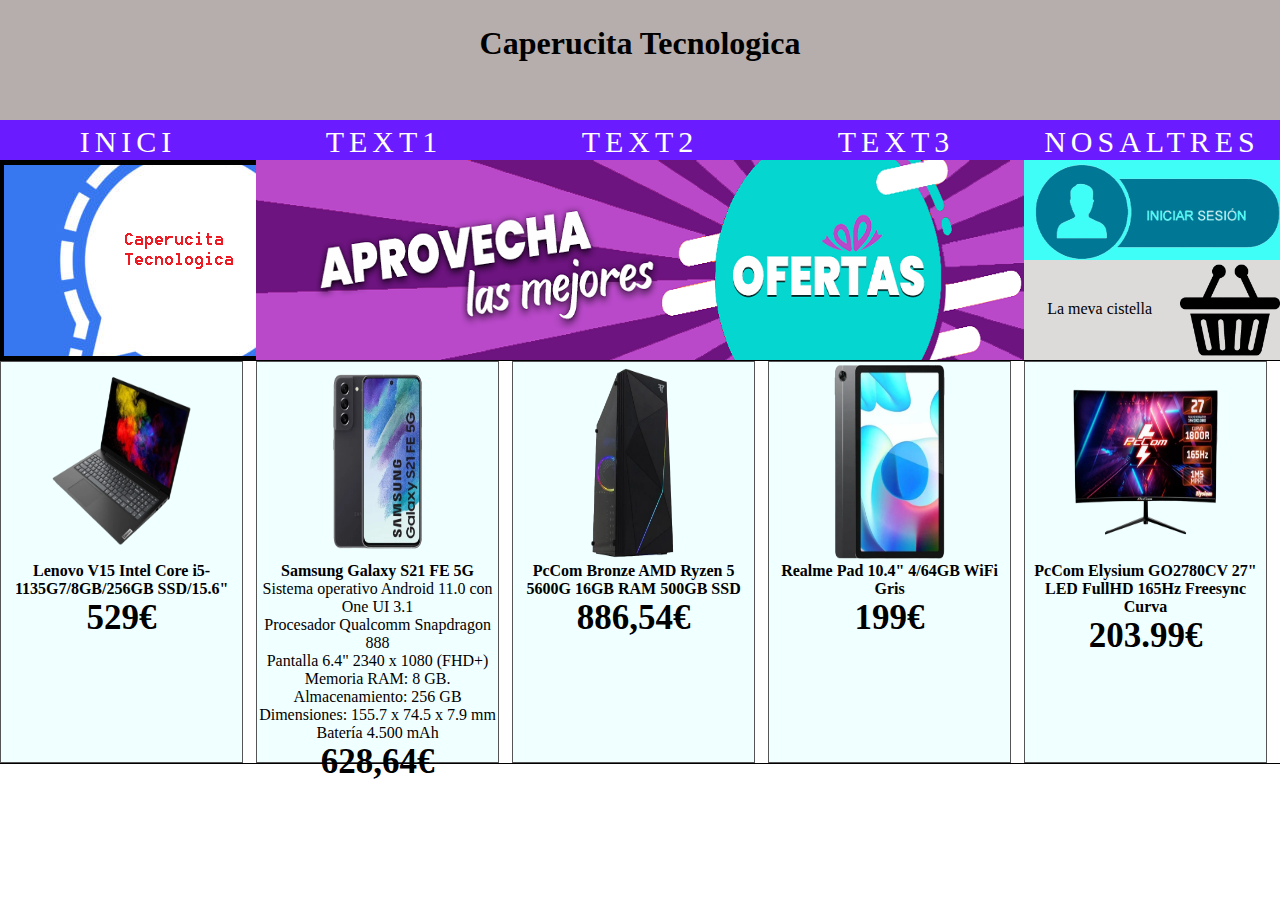
==== index.html @ b1fb59d9 "Productes ben fets i posicionats, falta escriure les descripcions dels productes" ====
<!DOCTYPE html>
<html>

<head>
    <meta charset="utf-8">
    <link rel="stylesheet" type="text/css" href="./css/estils.css">
    <link rel="stylesheet" type="text/css" href="./css/productes.css">
    <link rel="stylesheet" type="text/css" href="./css/capcelera.css">
    <title>Hola</title>
</head>

<body>
    <div class="capcelera">
        <h1>Caperucita Tecnologica</h1>
    </div>
    <div class="general">

        <div><a href="www.youtube.com" data-title="Inici">Inici</a></div>
        <div><a href="www.instagram.com" data-title="Text1">text1</a></div>
        <div><a href="www.facebook.com" data-title="Text2">text2</a></div>
        <div><a href="www.google.com" data-title="Text3">Text3</a></div>
        <div><a href="www.google.com" data-title="Nosaltres">Nosaltres</a></div>

    </div>
    <div class="menu">
        <div class="divLogo">
            <img src="./Images/logogogogo.png">
        </div>
        <div class="ofertesformat">
            <img src="./Images/banner.png" class="banner">
        </div>
        <div class="conjunt">
            <div class="iniciarSessioformat">
                <img src="./Images/iniciarsesion.png" class="imatgeIniciarSessio">
            </div>
            <div class="mevaCistellaFormat">
                <p class="MevaCistellaText">La meva cistella</p>
                <img src="./Images/cistella.png" class="cistellatamany">
            </div>
        </div>
    </div>
    <!-- Aquí Acaba la Capcelera -->
    <div class="Productes">
        <div class="producte">
            <div class="topdiv">
                <img src="./Images/primerProducte.png" class="imatgeDestacada">
            </div>
            <div class="Descripcio">
                <h4>Lenovo V15 Intel Core i5-1135G7/8GB/256GB SSD/15.6"</h4>
                <h2 class="Preu">529€</h2>
            </div>
            
        </div>
        <div class="producte">
            <div class="topdiv">
                <img src="./Images/segonProducte.png" class="imatgeDestacada">
            </div>
            <div class="Descripcio">
                <h4>Samsung Galaxy S21 FE 5G</h4>
                <p>Sistema operativo Android 11.0 con One UI 3.1</p>
                <p>Procesador Qualcomm Snapdragon 888</p> 
                <p>Pantalla 6.4" 2340 x 1080 (FHD+)</p>
                <p>Memoria RAM: 8 GB. Almacenamiento: 256 GB</p>
                <p>Dimensiones: 155.7 x 74.5 x 7.9 mm</p> 
                <p>Batería 4.500 mAh </p>
                <h2 class="Preu">628,64€</h2>
            </div>
        </div>
        <div class="producte">
            <div class="topdiv">
                <img src="./Images/tercerPrroducte.png" class="imatgeDestacada">
            </div>
            <div class="Descripcio">
                <h4>PcCom Bronze AMD Ryzen 5 5600G 16GB RAM 500GB SSD</h4>
                <h2 class="Preu">886,54€</h2>
            </div>
        </div>
        <div class="producte">
            <div class="topdiv">
                <img src="./Images/quartProducte.png" class="imatgeDestacada"> 
            </div>
            <div class="Descripcio">
                <h4>Realme Pad 10.4" 4/64GB WiFi Gris</h4>
                <h2 class="Preu">199€</h2>
            </div>
        </div>
        <div class="producte">
            <div class="topdiv">
                <img src="./Images/quinteProducte.png" class="imatgeDestacada"> 
            </div>
            <div class="Descripcio">
                <h4>PcCom Elysium GO2780CV 27" LED FullHD 165Hz Freesync Curva</h4>
                <h2 class="Preu">203.99€</h2>
            </div>
        </div>
    </div>
</body>

</html>
---- css/estils.css ----
/* Ordenat de forma Alfabetica */
*{
    padding: 0px;
    margin: 0px;
}

a {
    font-size: 30px;
    text-transform: uppercase;
    color: rgb(255, 255, 255);
    letter-spacing:5px;
    text-decoration: none;
}

h3 {
    text-align: center;
}
---- css/productes.css ----
.producte{
    height: 400px;
    background-color: azure;
    display: flex;
    align-items: center;
    flex-direction: column;
    border: 1px solid #555;
}

/* Div General de tots els productes */
.Productes{
    position: absolute;
    top: 360px;
    display: grid;
    grid-template-columns: 19% 19% 19% 19% 19%;
    width: 100%;
    align-items: center;
    gap: 1%;
    border-style: solid;
    border-left: none;
    border-right: none;
    border-width: 1px;
}
/* Posar la imatge del producte dalt del div */
.topdiv{
    height: 50%;
    width: 60%;
}
/* Tamany imatge producte */
.imatgeDestacada{
    height: 100%;
    width: 100%;
}

.Descripcio{
    height: 40%;
    width: 100%;
    text-align: center;
}

.Preu{
    color: rgb(0, 0, 0);
    font-size: 35px;
    text-align: center;
}
---- css/capcelera.css ----
/*Menu amb el nom de la pagina*/
.capcelera{
    background-color: #B6AEAC;
    text-align: center;
    width: 100%;
    height: 120px;
    position: absolute;
    top:0%;
    left:0%;
    padding-top: 25px;
}
/*Menu amb Les opcions principals de la pagina*/
.general{
    display: grid;
    grid-template-columns: 1fr 1fr 1fr 1fr 1fr;
    width: 100%;
    position: absolute;
    top: 120px;
    background-color: rgb(107, 27, 255);
    height: 30px;
    text-align: center;
    padding-top: 5px;
    padding-bottom: 5px;
}
/* menu per Logo, Banner i Iniciar sessió | Meva cistella */
.menu{
    width: 100%;
    position: absolute;
    top: 160px;
    display: grid;
    grid-template-columns: 20% 60% 20%;
}
/* logo de la empresa */
.divLogo{
    background-color: rgb(236, 82, 82);
    left: 0%;
    height: 200px;
    display: block;
}

/* Banner amb una foto de ofertes especials */
.ofertesformat{
    height: 200px;
    background-color: chartreuse;
    cursor: pointer;
    left: 0px;
    position:relative;
    height: 200px;
    display: block;
}
/* Imatge del banner */
.banner{
    width: 100%;
    height: 200px;
    left: 0px;
}
/* Iniciar sessio | Meva cistella */
.conjunt{
    display: flex;
    flex-direction: column;
    width: 100%;
    height: 100%;
}
/* Opció per enllaçar a la pagina web de iniciar sessió */
.iniciarSessioformat{
    background-color: rgb(63, 253, 247);
    cursor: pointer;
    width: 100%;
    height: 100%;
}
/* Imatge de iniciar sessió */
.imatgeIniciarSessio{
    width: 100%;
    height: 100%;
}
/* opció per enllaçar a la pagina web de la meva cistella */
.mevaCistellaFormat{
    background-color: rgb(221, 218, 218);
    cursor: pointer;
    width: 100%;
    height: 100%;
}
/* Foto de la meva cistella */
.cistellatamany{
    width: 100px;
    height: 100px;
    position: absolute;
    right: 0px;
    top: 100px;
}

.MevaCistellaText{
    position: absolute;
    top: 70%;
    right: 10%;
}
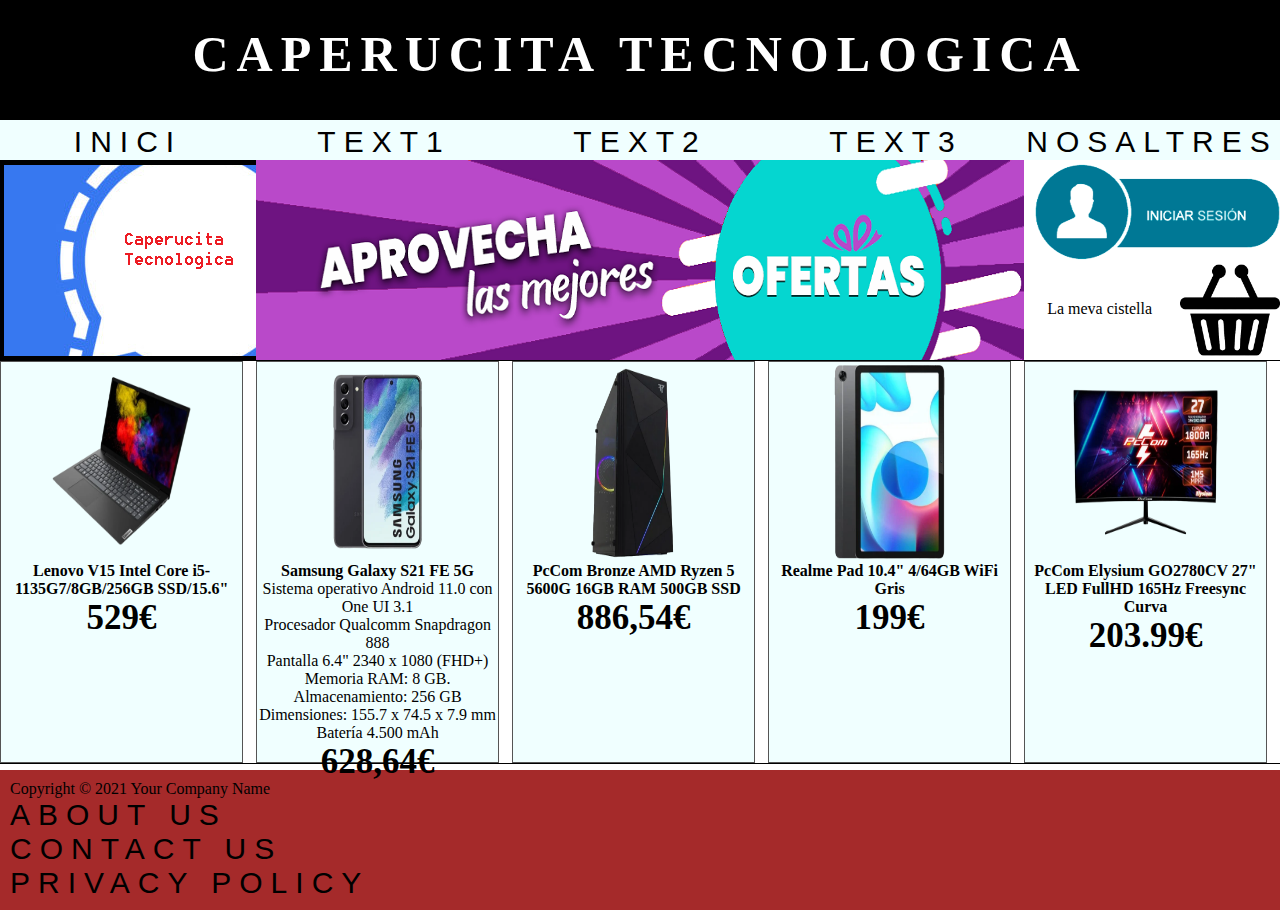
==== commit 07952214: "Creacio pagina iniciar sessio" ====
--- a/index.html
+++ b/index.html
@@ -1,5 +1,5 @@
 <!DOCTYPE html>
-<html>
+<html lang="es">
 
 <head>
     <meta charset="utf-8">
@@ -24,18 +24,20 @@
     </div>
     <div class="menu">
         <div class="divLogo">
-            <img src="./Images/logogogogo.png">
+            <img src="./Images/logogogogo.png" alt="">
         </div>
         <div class="ofertesformat">
-            <img src="./Images/banner.png" class="banner">
+            <img src="./Images/banner.png" alt="" class="banner">
         </div>
         <div class="conjunt">
             <div class="iniciarSessioformat">
-                <img src="./Images/iniciarsesion.png" class="imatgeIniciarSessio">
+                <a title="Hola" href="./iniciarSessio.html"> 
+                    <img src="./Images/iniciarsesion.png" alt="" class="imatgeIniciarSessio">
+                </a>
             </div>
             <div class="mevaCistellaFormat">
                 <p class="MevaCistellaText">La meva cistella</p>
-                <img src="./Images/cistella.png" class="cistellatamany">
+                <img src="./Images/cistella.png" alt="" class="cistellatamany">
             </div>
         </div>
     </div>
@@ -43,7 +45,7 @@
     <div class="Productes">
         <div class="producte">
             <div class="topdiv">
-                <img src="./Images/primerProducte.png" class="imatgeDestacada">
+                <img src="./Images/primerProducte.png" alt="" class="imatgeDestacada">
             </div>
             <div class="Descripcio">
                 <h4>Lenovo V15 Intel Core i5-1135G7/8GB/256GB SSD/15.6"</h4>
@@ -53,7 +55,7 @@
         </div>
         <div class="producte">
             <div class="topdiv">
-                <img src="./Images/segonProducte.png" class="imatgeDestacada">
+                <img src="./Images/segonProducte.png" alt="" class="imatgeDestacada">
             </div>
             <div class="Descripcio">
                 <h4>Samsung Galaxy S21 FE 5G</h4>
@@ -68,7 +70,7 @@
         </div>
         <div class="producte">
             <div class="topdiv">
-                <img src="./Images/tercerPrroducte.png" class="imatgeDestacada">
+                <img src="./Images/tercerPrroducte.png" alt="" class="imatgeDestacada">
             </div>
             <div class="Descripcio">
                 <h4>PcCom Bronze AMD Ryzen 5 5600G 16GB RAM 500GB SSD</h4>
@@ -77,7 +79,7 @@
         </div>
         <div class="producte">
             <div class="topdiv">
-                <img src="./Images/quartProducte.png" class="imatgeDestacada"> 
+                <img src="./Images/quartProducte.png" alt="" class="imatgeDestacada"> 
             </div>
             <div class="Descripcio">
                 <h4>Realme Pad 10.4" 4/64GB WiFi Gris</h4>
@@ -86,7 +88,7 @@
         </div>
         <div class="producte">
             <div class="topdiv">
-                <img src="./Images/quinteProducte.png" class="imatgeDestacada"> 
+                <img src="./Images/quinteProducte.png" alt="" class="imatgeDestacada"> 
             </div>
             <div class="Descripcio">
                 <h4>PcCom Elysium GO2780CV 27" LED FullHD 165Hz Freesync Curva</h4>
@@ -94,6 +96,21 @@
             </div>
         </div>
     </div>
+
+
+
+    <footer>
+       
+            <p>Copyright &copy; 2021 Your Company Name</p>
+            <nav>
+                <ul>
+                    <li><a href="#">About Us</a></li>
+                    <li><a href="#">Contact Us</a></li>
+                    <li><a href="#">Privacy Policy</a></li>
+                </ul>
+            </nav>
+        
+    </footer>
 </body>
 
 </html>--- a/css/estils.css
+++ b/css/estils.css
@@ -4,14 +4,51 @@
     margin: 0px;
 }
 
+
 a {
     font-size: 30px;
     text-transform: uppercase;
-    color: rgb(255, 255, 255);
-    letter-spacing:5px;
+    color: rgb(0, 0, 0);
+    letter-spacing:8px;
     text-decoration: none;
+    font-family: 'Roboto', sans-serif;
 }
 
 h3 {
     text-align: center;
-}+}
+h1 {
+    text-align: center;
+    font-size: 50px;
+    font-family: Cambria, Cochin, Georgia, Times, 'Times New Roman', serif;
+    color: white;
+    letter-spacing: 8px;
+    text-transform: uppercase;
+}
+label{
+    font-size: 20px;
+    font-family: Cambria, Cochin, Georgia, Times, 'Times New Roman', serif;
+    color: rgb(0, 0, 0);
+    text-transform: uppercase;;
+    margin-bottom: 10px;
+}
+
+input {
+    margin-bottom: 20px;
+}
+
+.footerPagina{
+    padding: 100px;
+    width: 100%;
+    margin-top: 250px;
+    background-color: rgb(255, 10, 10);
+
+}
+
+  footer {
+    margin-top: 770px;
+    background-color: brown;
+    padding : 10px;
+
+  }
+  --- a/css/capcelera.css
+++ b/css/capcelera.css
@@ -1,6 +1,6 @@
 /*Menu amb el nom de la pagina*/
 .capcelera{
-    background-color: #B6AEAC;
+    background-color: #000000;
     text-align: center;
     width: 100%;
     height: 120px;
@@ -8,6 +8,8 @@
     top:0%;
     left:0%;
     padding-top: 25px;
+    font-size: 30px;
+    letter-spacing: 8px;
 }
 /*Menu amb Les opcions principals de la pagina*/
 .general{
@@ -16,7 +18,7 @@
     width: 100%;
     position: absolute;
     top: 120px;
-    background-color: rgb(107, 27, 255);
+    background-color: azure;
     height: 30px;
     text-align: center;
     padding-top: 5px;
@@ -63,7 +65,7 @@
 }
 /* Opció per enllaçar a la pagina web de iniciar sessió */
 .iniciarSessioformat{
-    background-color: rgb(63, 253, 247);
+    background-color: rgb(255, 255, 255);
     cursor: pointer;
     width: 100%;
     height: 100%;
@@ -75,7 +77,7 @@
 }
 /* opció per enllaçar a la pagina web de la meva cistella */
 .mevaCistellaFormat{
-    background-color: rgb(221, 218, 218);
+    background-color: rgb(255, 255, 255);
     cursor: pointer;
     width: 100%;
     height: 100%;
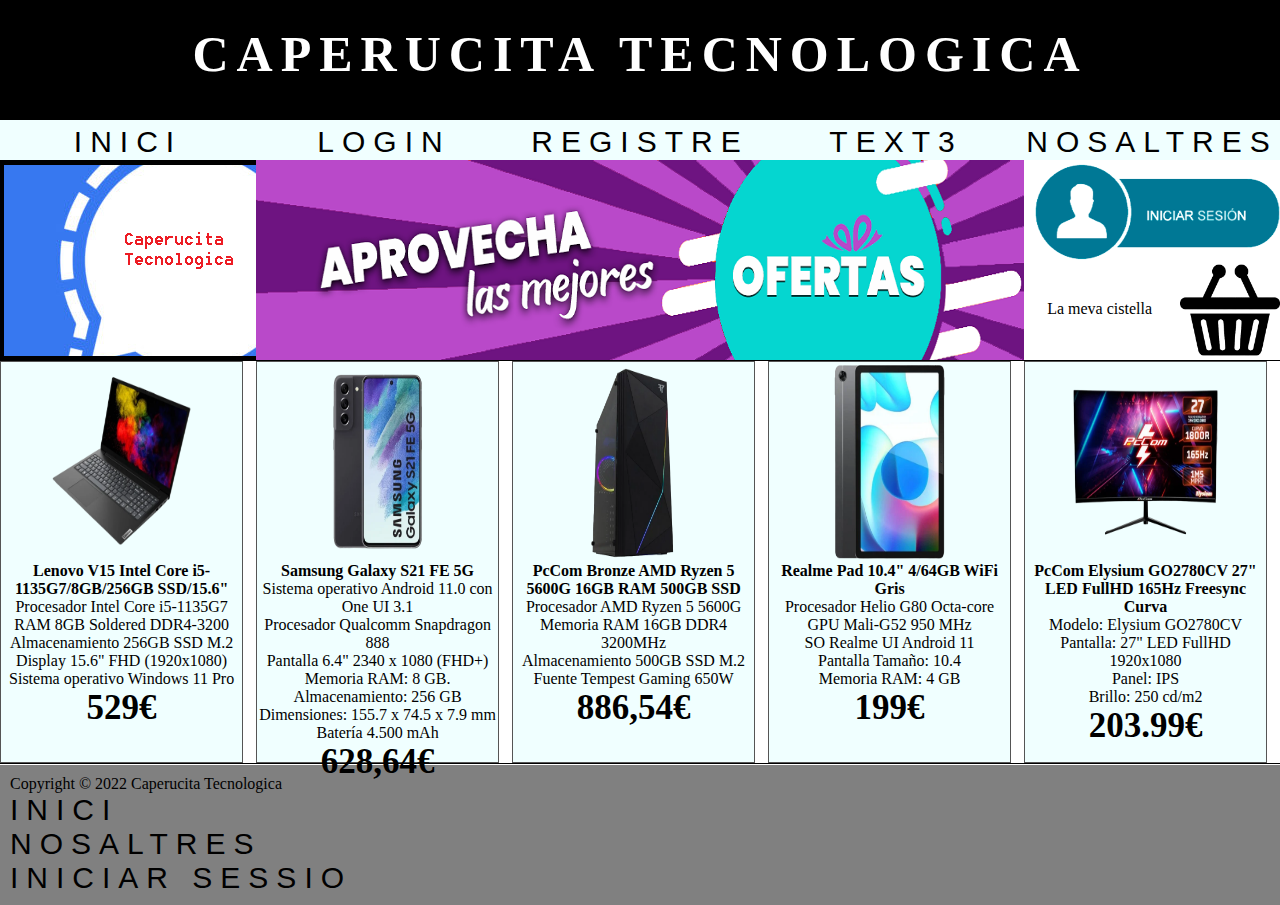
==== commit 6a8872ba: "Avanzamiento del codigo" ====
--- a/index.html
+++ b/index.html
@@ -15,9 +15,9 @@
     </div>
     <div class="general">
 
-        <div><a href="www.youtube.com" data-title="Inici">Inici</a></div>
-        <div><a href="www.instagram.com" data-title="Text1">text1</a></div>
-        <div><a href="www.facebook.com" data-title="Text2">text2</a></div>
+        <div><a href="index.html" data-title="Inici">Inici</a></div>
+        <div><a href="iniciarSessio.html" data-title="Login">Login</a></div>
+        <div><a href="iniciarSessio.html" data-title="Registre">Registre</a></div>
         <div><a href="www.google.com" data-title="Text3">Text3</a></div>
         <div><a href="www.google.com" data-title="Nosaltres">Nosaltres</a></div>
 
@@ -49,6 +49,11 @@
             </div>
             <div class="Descripcio">
                 <h4>Lenovo V15 Intel Core i5-1135G7/8GB/256GB SSD/15.6"</h4>
+                <p>Procesador Intel Core i5-1135G7</p>
+                <p> RAM 8GB Soldered DDR4-3200</p>
+                <p>Almacenamiento 256GB SSD M.2</p>
+                <p>Display 15.6" FHD (1920x1080)</p>
+                <p>Sistema operativo Windows 11 Pro</p>
                 <h2 class="Preu">529€</h2>
             </div>
             
@@ -74,6 +79,10 @@
             </div>
             <div class="Descripcio">
                 <h4>PcCom Bronze AMD Ryzen 5 5600G 16GB RAM 500GB SSD</h4>
+                <p>Procesador AMD Ryzen 5 5600G</p>
+                <p>Memoria RAM 16GB DDR4 3200MHz</p>
+                <p>Almacenamiento 500GB SSD M.2</p>
+                <p>Fuente Tempest Gaming 650W</p>
                 <h2 class="Preu">886,54€</h2>
             </div>
         </div>
@@ -83,6 +92,11 @@
             </div>
             <div class="Descripcio">
                 <h4>Realme Pad 10.4" 4/64GB WiFi Gris</h4>
+                <p>Procesador Helio G80 Octa-core</p>
+                <p>GPU Mali-G52 950 MHz</p>
+                <p>SO Realme UI Android 11</p>
+                <p>Pantalla Tamaño: 10.4</p>
+                <p>Memoria RAM: 4 GB</p>
                 <h2 class="Preu">199€</h2>
             </div>
         </div>
@@ -92,6 +106,10 @@
             </div>
             <div class="Descripcio">
                 <h4>PcCom Elysium GO2780CV 27" LED FullHD 165Hz Freesync Curva</h4>
+                <p>Modelo: Elysium GO2780CV</p>
+                <p>Pantalla: 27" LED FullHD 1920x1080</p>
+                <p>Panel: IPS</p>
+                <p>Brillo: 250 cd/m2</p>
                 <h2 class="Preu">203.99€</h2>
             </div>
         </div>
@@ -101,12 +119,12 @@
 
     <footer>
        
-            <p>Copyright &copy; 2021 Your Company Name</p>
+            <p>Copyright &copy; 2022 Caperucita Tecnologica</p>
             <nav>
                 <ul>
-                    <li><a href="#">About Us</a></li>
-                    <li><a href="#">Contact Us</a></li>
-                    <li><a href="#">Privacy Policy</a></li>
+                    <li><a href="index.html">Inici</a></li>
+                    <li><a href="#">Nosaltres</a></li>
+                    <li><a href="iniciarSessio.html">Iniciar Sessio</a></li>
                 </ul>
             </nav>
         
--- a/css/estils.css
+++ b/css/estils.css
@@ -46,8 +46,14 @@
 }
 
   footer {
-    margin-top: 770px;
-    background-color: brown;
+    margin-top: 765px;
+    background-color:gray;
+    padding : 10px;
+
+  }
+.especial {
+    margin-top: 580px;
+    background-color:gray;
     padding : 10px;
 
   }
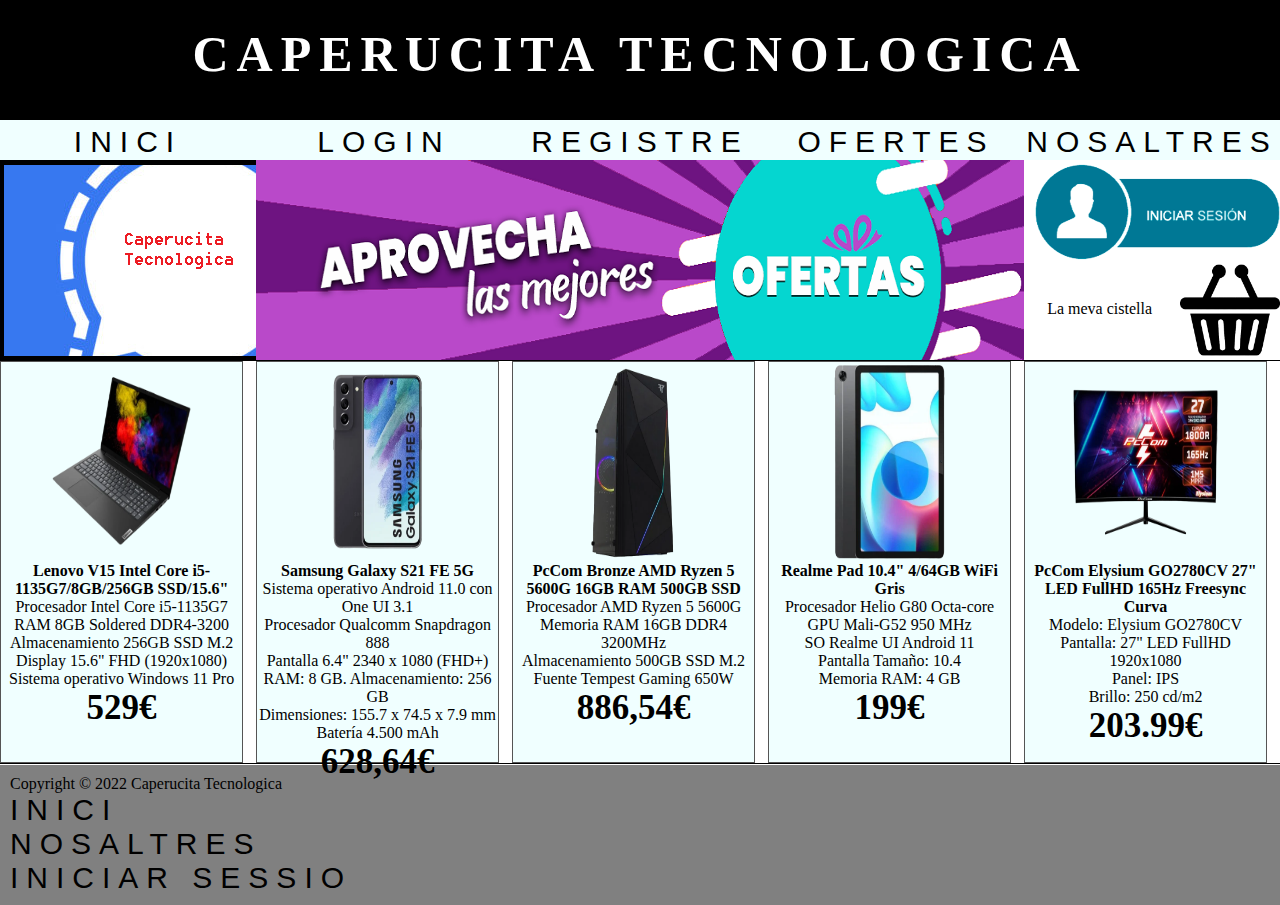
==== commit 7940a523: "Codi Acabat" ====
--- a/index.html
+++ b/index.html
@@ -1,5 +1,5 @@
 <!DOCTYPE html>
-<html lang="es">
+<html lang="ca">
 
 <head>
     <meta charset="utf-8">
@@ -18,26 +18,26 @@
         <div><a href="index.html" data-title="Inici">Inici</a></div>
         <div><a href="iniciarSessio.html" data-title="Login">Login</a></div>
         <div><a href="iniciarSessio.html" data-title="Registre">Registre</a></div>
-        <div><a href="www.google.com" data-title="Text3">Text3</a></div>
-        <div><a href="www.google.com" data-title="Nosaltres">Nosaltres</a></div>
+        <div><a href="index.html" data-title="Text3">Ofertes</a></div>
+        <div><a href="nosaltres.html" data-title="Nosaltres">Nosaltres</a></div>
 
     </div>
     <div class="menu">
         <div class="divLogo">
-            <img src="./Images/logogogogo.png" alt="">
+            <img src="./Images/logogogogo.png" alt="Imatge Logotip">
         </div>
         <div class="ofertesformat">
-            <img src="./Images/banner.png" alt="" class="banner">
+            <img src="./Images/banner.png" alt="Imatge Banner Ofertes" class="banner">
         </div>
         <div class="conjunt">
             <div class="iniciarSessioformat">
                 <a title="Hola" href="./iniciarSessio.html"> 
-                    <img src="./Images/iniciarsesion.png" alt="" class="imatgeIniciarSessio">
+                    <img src="./Images/iniciarsesion.png" alt="Imatge Iniciar sessio" class="imatgeIniciarSessio">
                 </a>
             </div>
             <div class="mevaCistellaFormat">
                 <p class="MevaCistellaText">La meva cistella</p>
-                <img src="./Images/cistella.png" alt="" class="cistellatamany">
+                <img src="./Images/cistella.png" alt="Imatge Meva cistella" class="cistellatamany">
             </div>
         </div>
     </div>
@@ -45,7 +45,7 @@
     <div class="Productes">
         <div class="producte">
             <div class="topdiv">
-                <img src="./Images/primerProducte.png" alt="" class="imatgeDestacada">
+                <img src="./Images/primerProducte.png" alt="Imatge Lenovo V15" class="imatgeDestacada">
             </div>
             <div class="Descripcio">
                 <h4>Lenovo V15 Intel Core i5-1135G7/8GB/256GB SSD/15.6"</h4>
@@ -60,14 +60,14 @@
         </div>
         <div class="producte">
             <div class="topdiv">
-                <img src="./Images/segonProducte.png" alt="" class="imatgeDestacada">
+                <img src="./Images/segonProducte.png" alt="Imatge S21 FE" class="imatgeDestacada">
             </div>
             <div class="Descripcio">
                 <h4>Samsung Galaxy S21 FE 5G</h4>
                 <p>Sistema operativo Android 11.0 con One UI 3.1</p>
                 <p>Procesador Qualcomm Snapdragon 888</p> 
                 <p>Pantalla 6.4" 2340 x 1080 (FHD+)</p>
-                <p>Memoria RAM: 8 GB. Almacenamiento: 256 GB</p>
+                <p>RAM: 8 GB. Almacenamiento: 256 GB</p>
                 <p>Dimensiones: 155.7 x 74.5 x 7.9 mm</p> 
                 <p>Batería 4.500 mAh </p>
                 <h2 class="Preu">628,64€</h2>
@@ -75,7 +75,7 @@
         </div>
         <div class="producte">
             <div class="topdiv">
-                <img src="./Images/tercerPrroducte.png" alt="" class="imatgeDestacada">
+                <img src="./Images/tercerPrroducte.png" alt="Imatge PC" class="imatgeDestacada">
             </div>
             <div class="Descripcio">
                 <h4>PcCom Bronze AMD Ryzen 5 5600G 16GB RAM 500GB SSD</h4>
@@ -88,7 +88,7 @@
         </div>
         <div class="producte">
             <div class="topdiv">
-                <img src="./Images/quartProducte.png" alt="" class="imatgeDestacada"> 
+                <img src="./Images/quartProducte.png" alt="Imatge Tablet Realme" class="imatgeDestacada"> 
             </div>
             <div class="Descripcio">
                 <h4>Realme Pad 10.4" 4/64GB WiFi Gris</h4>
@@ -102,7 +102,7 @@
         </div>
         <div class="producte">
             <div class="topdiv">
-                <img src="./Images/quinteProducte.png" alt="" class="imatgeDestacada"> 
+                <img src="./Images/quinteProducte.png" alt="Imatge Monitor Elysium" class="imatgeDestacada"> 
             </div>
             <div class="Descripcio">
                 <h4>PcCom Elysium GO2780CV 27" LED FullHD 165Hz Freesync Curva</h4>
@@ -114,16 +114,13 @@
             </div>
         </div>
     </div>
-
-
-
     <footer>
        
             <p>Copyright &copy; 2022 Caperucita Tecnologica</p>
             <nav>
                 <ul>
                     <li><a href="index.html">Inici</a></li>
-                    <li><a href="#">Nosaltres</a></li>
+                    <li><a href="nosaltres.html">Nosaltres</a></li>
                     <li><a href="iniciarSessio.html">Iniciar Sessio</a></li>
                 </ul>
             </nav>
--- a/css/estils.css
+++ b/css/estils.css
@@ -57,4 +57,10 @@
     padding : 10px;
 
   }
+.especialNosaltres {
+    margin-top: 805px;
+    background-color:rgb(255, 255, 255);
+    padding : 10px;
+
+  }
   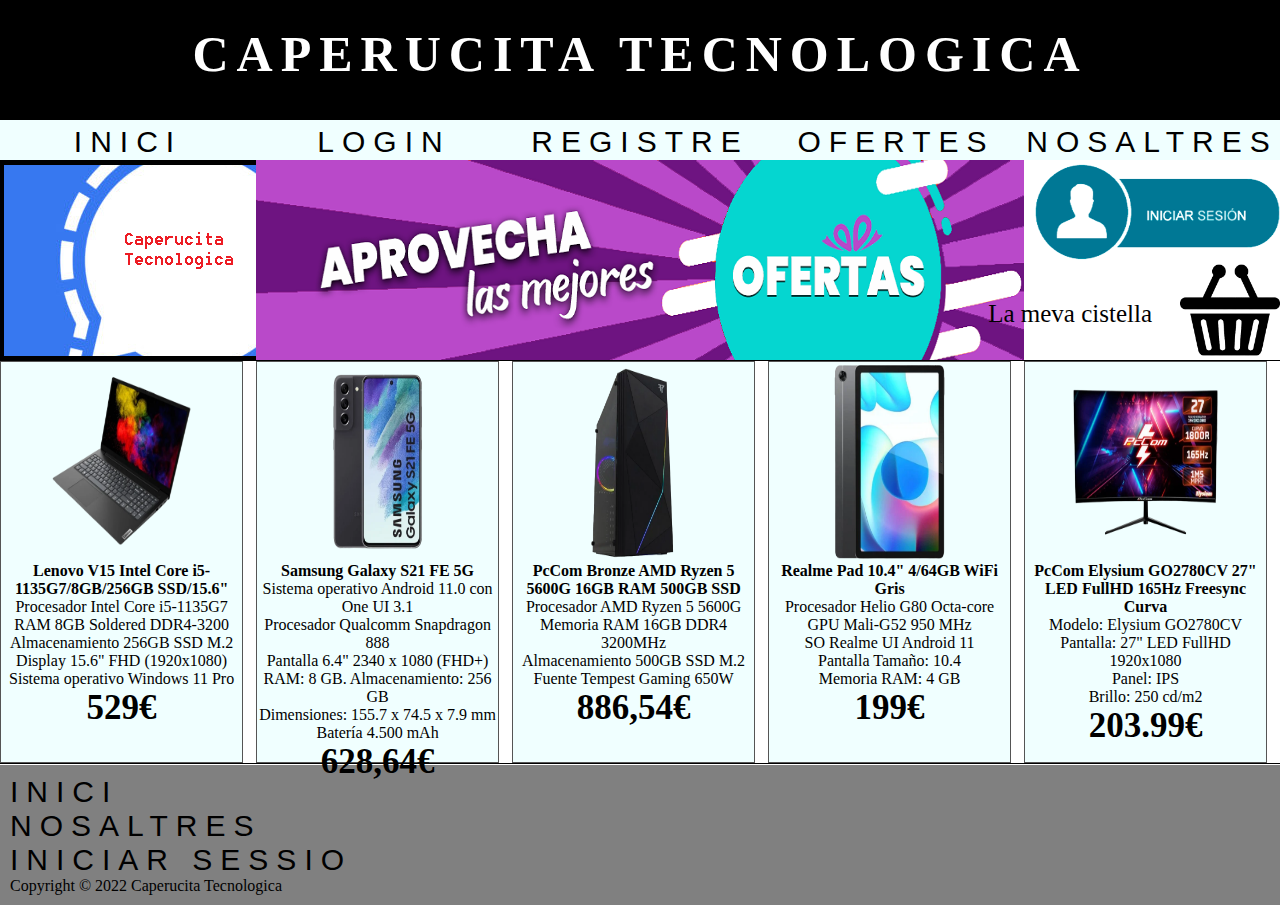
==== commit 6b7b4562: "Mes avanzament" ====
--- a/index.html
+++ b/index.html
@@ -3,17 +3,18 @@
 
 <head>
     <meta charset="utf-8">
+    <meta name="Author" content="Kerlin Murillo Estrada">
     <link rel="stylesheet" type="text/css" href="./css/estils.css">
     <link rel="stylesheet" type="text/css" href="./css/productes.css">
     <link rel="stylesheet" type="text/css" href="./css/capcelera.css">
-    <title>Hola</title>
+    <title>Caperucita Tecnologica</title>
 </head>
 
 <body>
     <div class="capcelera">
         <h1>Caperucita Tecnologica</h1>
     </div>
-    <div class="general">
+    <nav class="general">
 
         <div><a href="index.html" data-title="Inici">Inici</a></div>
         <div><a href="iniciarSessio.html" data-title="Login">Login</a></div>
@@ -21,7 +22,7 @@
         <div><a href="index.html" data-title="Text3">Ofertes</a></div>
         <div><a href="nosaltres.html" data-title="Nosaltres">Nosaltres</a></div>
 
-    </div>
+    </nav>
     <div class="menu">
         <div class="divLogo">
             <img src="./Images/logogogogo.png" alt="Imatge Logotip">
@@ -116,7 +117,7 @@
     </div>
     <footer>
        
-            <p>Copyright &copy; 2022 Caperucita Tecnologica</p>
+           
             <nav>
                 <ul>
                     <li><a href="index.html">Inici</a></li>
@@ -124,7 +125,7 @@
                     <li><a href="iniciarSessio.html">Iniciar Sessio</a></li>
                 </ul>
             </nav>
-        
+            <p>Copyright &copy; 2022 Caperucita Tecnologica</p>
     </footer>
 </body>
 
--- a/css/capcelera.css
+++ b/css/capcelera.css
@@ -95,6 +95,7 @@
     position: absolute;
     top: 70%;
     right: 10%;
+    font-size: 25px;;
 }
 
 
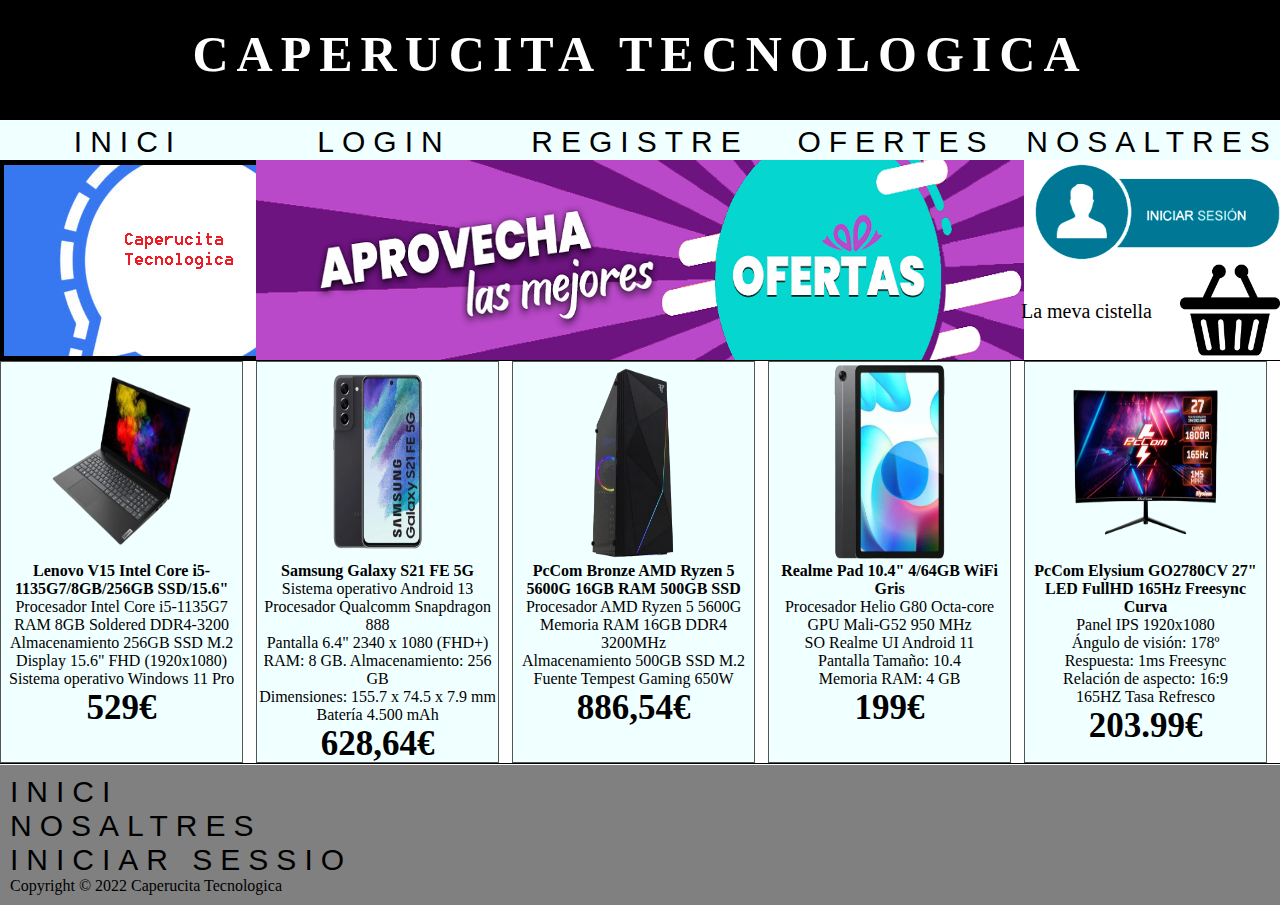
==== commit 917b161b: "Codi casi finalitzat" ====
--- a/index.html
+++ b/index.html
@@ -50,11 +50,14 @@
             </div>
             <div class="Descripcio">
                 <h4>Lenovo V15 Intel Core i5-1135G7/8GB/256GB SSD/15.6"</h4>
-                <p>Procesador Intel Core i5-1135G7</p>
-                <p> RAM 8GB Soldered DDR4-3200</p>
-                <p>Almacenamiento 256GB SSD M.2</p>
-                <p>Display 15.6" FHD (1920x1080)</p>
-                <p>Sistema operativo Windows 11 Pro</p>
+                <!-- Crear lista amb la descripcio dels productes -->
+                <ul>
+                    <li><p>Procesador Intel Core i5-1135G7</p></li>
+                    <li><p>RAM 8GB Soldered DDR4-3200</p></li>
+                    <li><p>Almacenamiento 256GB SSD M.2</p></li>
+                    <li><p>Display 15.6" FHD (1920x1080)</p></li>
+                    <li><p>Sistema operativo Windows 11 Pro</p></li>
+                </ul>
                 <h2 class="Preu">529€</h2>
             </div>
             
@@ -65,12 +68,15 @@
             </div>
             <div class="Descripcio">
                 <h4>Samsung Galaxy S21 FE 5G</h4>
-                <p>Sistema operativo Android 11.0 con One UI 3.1</p>
-                <p>Procesador Qualcomm Snapdragon 888</p> 
-                <p>Pantalla 6.4" 2340 x 1080 (FHD+)</p>
-                <p>RAM: 8 GB. Almacenamiento: 256 GB</p>
-                <p>Dimensiones: 155.7 x 74.5 x 7.9 mm</p> 
-                <p>Batería 4.500 mAh </p>
+                <!-- Crear lista amb descripcio dels productes -->
+                <ul>
+                    <li><p>Sistema operativo Android 13</p></li>
+                    <li><p>Procesador Qualcomm Snapdragon 888</p></li>
+                    <li><p>Pantalla 6.4" 2340 x 1080 (FHD+)</p></li>
+                    <li><p>RAM: 8 GB. Almacenamiento: 256 GB</p></li>
+                    <li><p>Dimensiones: 155.7 x 74.5 x 7.9 mm</p></li>
+                    <li><p>Batería 4.500 mAh</p></li>
+                </ul>
                 <h2 class="Preu">628,64€</h2>
             </div>
         </div>
@@ -80,10 +86,13 @@
             </div>
             <div class="Descripcio">
                 <h4>PcCom Bronze AMD Ryzen 5 5600G 16GB RAM 500GB SSD</h4>
-                <p>Procesador AMD Ryzen 5 5600G</p>
-                <p>Memoria RAM 16GB DDR4 3200MHz</p>
-                <p>Almacenamiento 500GB SSD M.2</p>
-                <p>Fuente Tempest Gaming 650W</p>
+                <!-- Crear lista amb descripcio dels productes -->
+                <ul>
+                    <li><p>Procesador AMD Ryzen 5 5600G</p></li>
+                    <li><p>Memoria RAM 16GB DDR4 3200MHz</p></li>
+                    <li><p>Almacenamiento 500GB SSD M.2</p></li>
+                    <li><p>Fuente Tempest Gaming 650W</p></li>
+                </ul>
                 <h2 class="Preu">886,54€</h2>
             </div>
         </div>
@@ -93,11 +102,14 @@
             </div>
             <div class="Descripcio">
                 <h4>Realme Pad 10.4" 4/64GB WiFi Gris</h4>
-                <p>Procesador Helio G80 Octa-core</p>
-                <p>GPU Mali-G52 950 MHz</p>
-                <p>SO Realme UI Android 11</p>
-                <p>Pantalla Tamaño: 10.4</p>
-                <p>Memoria RAM: 4 GB</p>
+                <!-- Crear lista amb descripcio dels productes -->
+                <ul>
+                    <li><p>Procesador Helio G80 Octa-core</p></li>
+                    <li><p>GPU Mali-G52 950 MHz</p></li>
+                    <li><p>SO Realme UI Android 11</p></li>
+                    <li><p>Pantalla Tamaño: 10.4</p></li>
+                    <li><p>Memoria RAM: 4 GB</p></li>
+                </ul>
                 <h2 class="Preu">199€</h2>
             </div>
         </div>
@@ -107,10 +119,14 @@
             </div>
             <div class="Descripcio">
                 <h4>PcCom Elysium GO2780CV 27" LED FullHD 165Hz Freesync Curva</h4>
-                <p>Modelo: Elysium GO2780CV</p>
-                <p>Pantalla: 27" LED FullHD 1920x1080</p>
-                <p>Panel: IPS</p>
-                <p>Brillo: 250 cd/m2</p>
+                <!-- Crear lista amb descripcio dels productes -->
+                <ul>
+                    <li><p>Panel IPS 1920x1080</p></li>
+                    <li><p>Ángulo de visión: 178º</p></li>
+                    <li><p>Respuesta: 1ms Freesync</p></li>
+                    <li><p>Relación de aspecto: 16:9</p></li>
+                    <li><p>165HZ Tasa Refresco</p></li>
+                </ul>
                 <h2 class="Preu">203.99€</h2>
             </div>
         </div>
--- a/css/estils.css
+++ b/css/estils.css
@@ -63,4 +63,12 @@
     padding : 10px;
 
   }
+  ul {
+    list-style: none;
+  }
+  /* Fer un font-face */
+    @font-face {
+        font-family: 'Roboto';
+        src: url('fonts/Roboto-Regular.ttf');
+    }
   --- a/css/productes.css
+++ b/css/productes.css
@@ -36,6 +36,7 @@
     height: 40%;
     width: 100%;
     text-align: center;
+    
 }
 
 .Preu{
--- a/css/capcelera.css
+++ b/css/capcelera.css
@@ -95,7 +95,7 @@
     position: absolute;
     top: 70%;
     right: 10%;
-    font-size: 25px;;
+    font-size: 20px;;
 }
 
 
